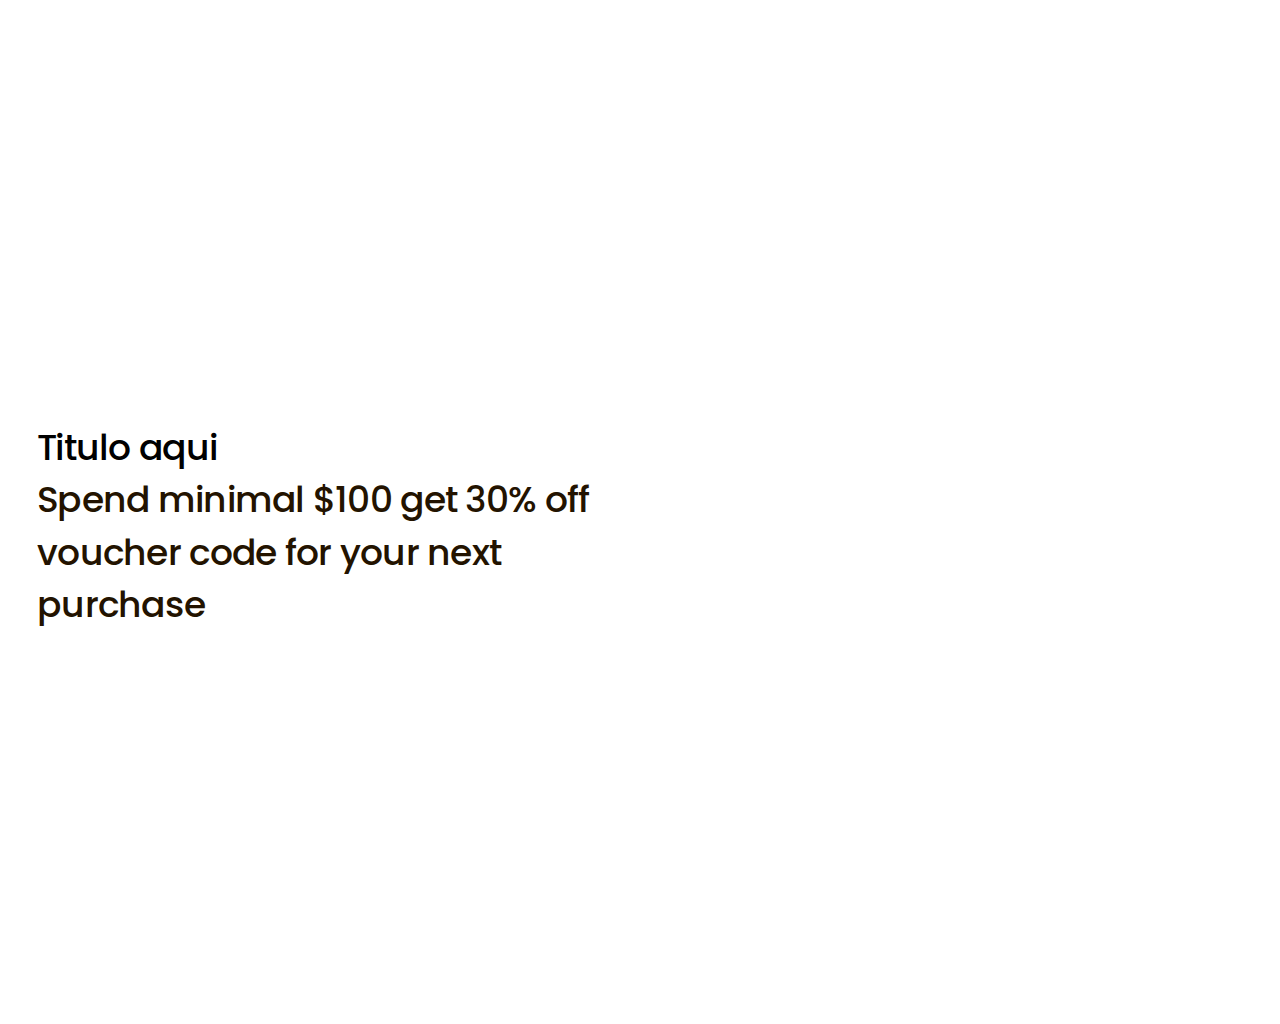
==== segunda-pagina/index.html @ 7e6d2ae7 "Updates" ====
<!DOCTYPE html><html><head><meta charSet="utf-8"/><meta http-equiv="x-ua-compatible" content="ie=edge"/><meta name="viewport" content="width=device-width, initial-scale=1, shrink-to-fit=no"/><meta name="generator" content="Gatsby 4.25.7"/><style data-href="/styles.31551290f4073355261b.css" data-identity="gatsby-global-css">@import url(https://fonts.googleapis.com/css2?family=Poppins:wght@500&display=swap);body{line-height:normal;margin:0}:root{--font-poppins:Poppins;--font-size-17xl:36px;--color-white:#fff;--color-black:#000;--color-gray:#231300;--gap-32xl:51px}.index-module--frameChild--d5530,.index-module--tituloAqui--db2a8{align-self:stretch;position:relative}.index-module--frameChild--d5530{flex-shrink:0;height:290px;max-width:100%;-o-object-fit:cover;object-fit:cover;overflow:hidden}.index-module--tituloAqui--db2a8{font-weight:500;letter-spacing:-.02em;line-height:52.32px}.index-module--voucherCodeFor--69880{margin:0}.index-module--spendMinimal100Container--a7f9e{align-self:stretch;color:var(--color-gray);font-weight:500;letter-spacing:-.02em;line-height:52.32px;position:relative}.index-module--rectangleParent--872ee,.index-module--tituloAquiParent--fa0db{display:flex;flex-direction:column;justify-content:flex-start}.index-module--tituloAquiParent--fa0db{align-items:flex-start;align-self:stretch}.index-module--rectangleParent--872ee{align-items:center;background-color:var(--color-white);flex-shrink:0;gap:var(--gap-32xl);height:501px;max-width:665px;min-width:420px;overflow:hidden;width:425px}.index-module--submenu--4c0f6{align-items:flex-start;box-sizing:border-box;display:none;flex-direction:row;flex-wrap:wrap;justify-content:space-between;left:-203px;overflow:hidden;padding:67px 60px;position:absolute;top:3px;width:1048px}.index-module--submenu--4c0f6:hover{display:flex}.index-module--submenu--4c0f6:hover .index-module--rectangleParent--872ee{gap:var(--gap-32xl)}.index-module--produtoChild--34ad7{background-color:#d9d9d9;height:76px;left:-146px;position:absolute;top:-23px;width:869px}.index-module--produto1--78925{font-weight:500;left:0;letter-spacing:-.02em;line-height:52.32px;position:absolute;top:0}.index-module--produto--0cafe{cursor:pointer;height:53px;position:relative;width:139px}.index-module--produto--0cafe:hover .index-module--submenu--4c0f6,.index-module--teste--e6e04{align-items:flex-start;display:flex;justify-content:flex-start}.index-module--teste--e6e04{background-color:var(--color-white);box-sizing:border-box;color:var(--color-black);flex-direction:column;font-family:var(--font-poppins);font-size:36.04px;height:1024px;overflow:hidden;padding:118px 457px;position:relative;text-align:left;width:100%}.segunda-pagina-module--frameChild--b6819,.segunda-pagina-module--tituloAqui--bf51e{align-self:stretch;position:relative}.segunda-pagina-module--frameChild--b6819{flex-shrink:0;height:290px;max-width:100%;-o-object-fit:cover;object-fit:cover;overflow:hidden}.segunda-pagina-module--tituloAqui--bf51e{font-weight:500;letter-spacing:-.02em;line-height:52.32px}.segunda-pagina-module--voucherCodeFor--f2464{margin:0}.segunda-pagina-module--spendMinimal100Container--8adee{align-self:stretch;color:var(--color-gray);font-weight:500;letter-spacing:-.02em;line-height:52.32px;position:relative}.segunda-pagina-module--rectangleParent--9122f,.segunda-pagina-module--rectangleParent1--a6fc9,.segunda-pagina-module--tituloAquiParent--d5197{display:flex;flex-direction:column;justify-content:flex-start}.segunda-pagina-module--tituloAquiParent--d5197{align-items:flex-start;align-self:stretch}.segunda-pagina-module--rectangleParent--9122f,.segunda-pagina-module--rectangleParent1--a6fc9{align-items:center;background-color:var(--color-white);flex-shrink:0;gap:var(--gap-32xl);max-width:665px;min-width:420px;overflow:hidden;width:571.5px}.segunda-pagina-module--rectangleParent1--a6fc9{width:665px}.segunda-pagina-module--frameParent--40db3,.segunda-pagina-module--segundaPagina--6c572{align-items:flex-start;display:flex;justify-content:flex-start}.segunda-pagina-module--frameParent--40db3{flex-direction:row;flex-wrap:wrap;gap:82px;height:854px;max-width:1871px}.segunda-pagina-module--segundaPagina--6c572{background-color:var(--color-white);box-sizing:border-box;color:var(--color-black);flex-direction:column;font-family:var(--font-poppins);font-size:36.04px;height:1024px;overflow:hidden;padding:81px 37px;position:relative;text-align:left;width:100%}</style></head><body><div id="___gatsby"><div style="outline:none" tabindex="-1" id="gatsby-focus-wrapper"><div class="segunda-pagina-module--segundaPagina--6c572"><div class="segunda-pagina-module--frameParent--40db3"><div class="segunda-pagina-module--rectangleParent--9122f"><img class="segunda-pagina-module--frameChild--b6819" alt="" src="rectangle-11@2x.png"/><div class="segunda-pagina-module--tituloAquiParent--d5197"><div class="segunda-pagina-module--tituloAqui--bf51e">Titulo aqui</div><div class="segunda-pagina-module--spendMinimal100Container--8adee"><p class="segunda-pagina-module--voucherCodeFor--f2464">Spend minimal $100 get 30% off</p><p class="segunda-pagina-module--voucherCodeFor--f2464">voucher code for your next purchase</p></div></div></div><div class="segunda-pagina-module--rectangleParent--9122f"><img class="segunda-pagina-module--frameChild--b6819" alt="" src="rectangle-12@2x.png"/><div class="segunda-pagina-module--tituloAquiParent--d5197"><div class="segunda-pagina-module--tituloAqui--bf51e">Titulo aqui</div><div class="segunda-pagina-module--spendMinimal100Container--8adee"><p class="segunda-pagina-module--voucherCodeFor--f2464">Spend minimal $100 get 30% off</p><p class="segunda-pagina-module--voucherCodeFor--f2464">voucher code for your next purchase</p></div></div></div><div class="segunda-pagina-module--rectangleParent--9122f"><img class="segunda-pagina-module--frameChild--b6819" alt="" src="rectangle-11@2x.png"/><div class="segunda-pagina-module--tituloAquiParent--d5197"><div class="segunda-pagina-module--tituloAqui--bf51e">Titulo aqui</div><div class="segunda-pagina-module--spendMinimal100Container--8adee"><p class="segunda-pagina-module--voucherCodeFor--f2464">Spend minimal $100 get 30% off</p><p class="segunda-pagina-module--voucherCodeFor--f2464">voucher code for your next purchase</p></div></div></div><div class="segunda-pagina-module--rectangleParent--9122f"><img class="segunda-pagina-module--frameChild--b6819" alt="" src="rectangle-12@2x.png"/><div class="segunda-pagina-module--tituloAquiParent--d5197"><div class="segunda-pagina-module--tituloAqui--bf51e">Titulo aqui</div><div class="segunda-pagina-module--spendMinimal100Container--8adee"><p class="segunda-pagina-module--voucherCodeFor--f2464">Spend minimal $100 get 30% off</p><p class="segunda-pagina-module--voucherCodeFor--f2464">voucher code for your next purchase</p></div></div></div><div class="segunda-pagina-module--rectangleParent1--a6fc9"><img class="segunda-pagina-module--frameChild--b6819" alt="" src="rectangle-13@2x.png"/><div class="segunda-pagina-module--tituloAquiParent--d5197"><div class="segunda-pagina-module--tituloAqui--bf51e">Titulo aqui</div><div class="segunda-pagina-module--spendMinimal100Container--8adee"><p class="segunda-pagina-module--voucherCodeFor--f2464">Spend minimal $100 get 30% off</p><p class="segunda-pagina-module--voucherCodeFor--f2464">voucher code for your next purchase</p></div></div></div></div></div></div><div id="gatsby-announcer" style="position:absolute;top:0;width:1px;height:1px;padding:0;overflow:hidden;clip:rect(0, 0, 0, 0);white-space:nowrap;border:0" aria-live="assertive" aria-atomic="true"></div></div><script id="gatsby-script-loader">/*<![CDATA[*/window.pagePath="/segunda-pagina/";window.___webpackCompilationHash="f04dfbd2a6869355e588";/*]]>*/</script><script id="gatsby-chunk-mapping">/*<![CDATA[*/window.___chunkMapping={"polyfill":["/polyfill-566a0be2314eb0e5df97.js"],"app":["/app-091a2fbd2e762315dc1d.js"],"component---src-pages-index-tsx":["/component---src-pages-index-tsx-ba255c8a4de37bc64025.js"],"component---src-pages-segunda-pagina-tsx":["/component---src-pages-segunda-pagina-tsx-2190432f7f8b58fdb4e1.js"]};/*]]>*/</script><script src="polyfill-566a0be2314eb0e5df97.js" nomodule=""></script><script src="app-091a2fbd2e762315dc1d.js" async=""></script><script src="framework-aae6532ec6553a38ffba.js" async=""></script><script src="webpack-runtime-828972ef9bccce1cc69f.js" async=""></script></body></html>
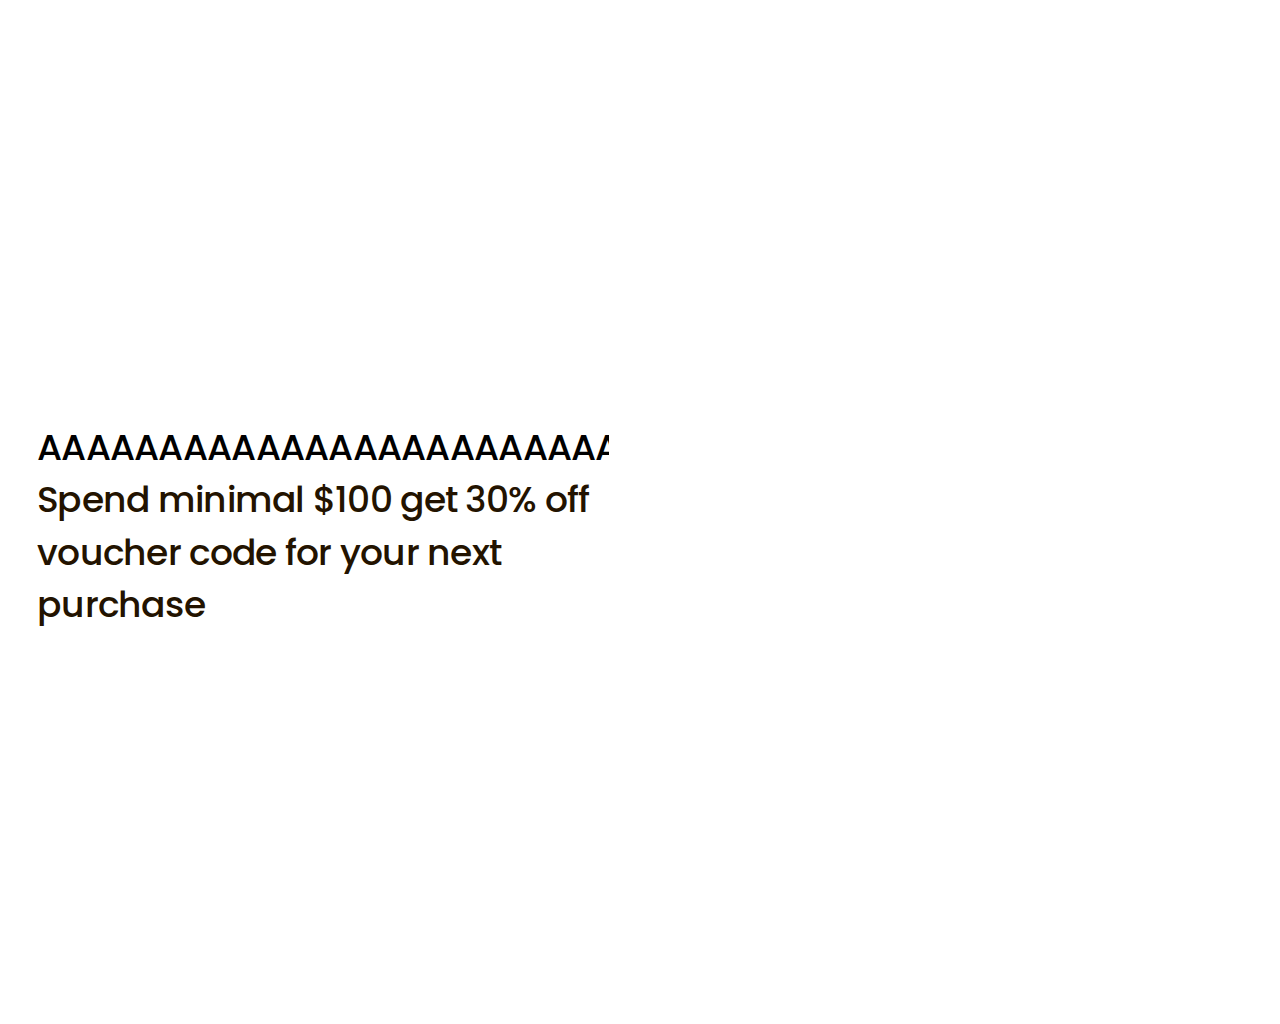
==== commit 38ad6569: "Update index.html" ====
--- a/segunda-pagina/index.html
+++ b/segunda-pagina/index.html
@@ -1 +1 @@
-<!DOCTYPE html><html><head><meta charSet="utf-8"/><meta http-equiv="x-ua-compatible" content="ie=edge"/><meta name="viewport" content="width=device-width, initial-scale=1, shrink-to-fit=no"/><meta name="generator" content="Gatsby 4.25.7"/><style data-href="/styles.31551290f4073355261b.css" data-identity="gatsby-global-css">@import url(https://fonts.googleapis.com/css2?family=Poppins:wght@500&display=swap);body{line-height:normal;margin:0}:root{--font-poppins:Poppins;--font-size-17xl:36px;--color-white:#fff;--color-black:#000;--color-gray:#231300;--gap-32xl:51px}.index-module--frameChild--d5530,.index-module--tituloAqui--db2a8{align-self:stretch;position:relative}.index-module--frameChild--d5530{flex-shrink:0;height:290px;max-width:100%;-o-object-fit:cover;object-fit:cover;overflow:hidden}.index-module--tituloAqui--db2a8{font-weight:500;letter-spacing:-.02em;line-height:52.32px}.index-module--voucherCodeFor--69880{margin:0}.index-module--spendMinimal100Container--a7f9e{align-self:stretch;color:var(--color-gray);font-weight:500;letter-spacing:-.02em;line-height:52.32px;position:relative}.index-module--rectangleParent--872ee,.index-module--tituloAquiParent--fa0db{display:flex;flex-direction:column;justify-content:flex-start}.index-module--tituloAquiParent--fa0db{align-items:flex-start;align-self:stretch}.index-module--rectangleParent--872ee{align-items:center;background-color:var(--color-white);flex-shrink:0;gap:var(--gap-32xl);height:501px;max-width:665px;min-width:420px;overflow:hidden;width:425px}.index-module--submenu--4c0f6{align-items:flex-start;box-sizing:border-box;display:none;flex-direction:row;flex-wrap:wrap;justify-content:space-between;left:-203px;overflow:hidden;padding:67px 60px;position:absolute;top:3px;width:1048px}.index-module--submenu--4c0f6:hover{display:flex}.index-module--submenu--4c0f6:hover .index-module--rectangleParent--872ee{gap:var(--gap-32xl)}.index-module--produtoChild--34ad7{background-color:#d9d9d9;height:76px;left:-146px;position:absolute;top:-23px;width:869px}.index-module--produto1--78925{font-weight:500;left:0;letter-spacing:-.02em;line-height:52.32px;position:absolute;top:0}.index-module--produto--0cafe{cursor:pointer;height:53px;position:relative;width:139px}.index-module--produto--0cafe:hover .index-module--submenu--4c0f6,.index-module--teste--e6e04{align-items:flex-start;display:flex;justify-content:flex-start}.index-module--teste--e6e04{background-color:var(--color-white);box-sizing:border-box;color:var(--color-black);flex-direction:column;font-family:var(--font-poppins);font-size:36.04px;height:1024px;overflow:hidden;padding:118px 457px;position:relative;text-align:left;width:100%}.segunda-pagina-module--frameChild--b6819,.segunda-pagina-module--tituloAqui--bf51e{align-self:stretch;position:relative}.segunda-pagina-module--frameChild--b6819{flex-shrink:0;height:290px;max-width:100%;-o-object-fit:cover;object-fit:cover;overflow:hidden}.segunda-pagina-module--tituloAqui--bf51e{font-weight:500;letter-spacing:-.02em;line-height:52.32px}.segunda-pagina-module--voucherCodeFor--f2464{margin:0}.segunda-pagina-module--spendMinimal100Container--8adee{align-self:stretch;color:var(--color-gray);font-weight:500;letter-spacing:-.02em;line-height:52.32px;position:relative}.segunda-pagina-module--rectangleParent--9122f,.segunda-pagina-module--rectangleParent1--a6fc9,.segunda-pagina-module--tituloAquiParent--d5197{display:flex;flex-direction:column;justify-content:flex-start}.segunda-pagina-module--tituloAquiParent--d5197{align-items:flex-start;align-self:stretch}.segunda-pagina-module--rectangleParent--9122f,.segunda-pagina-module--rectangleParent1--a6fc9{align-items:center;background-color:var(--color-white);flex-shrink:0;gap:var(--gap-32xl);max-width:665px;min-width:420px;overflow:hidden;width:571.5px}.segunda-pagina-module--rectangleParent1--a6fc9{width:665px}.segunda-pagina-module--frameParent--40db3,.segunda-pagina-module--segundaPagina--6c572{align-items:flex-start;display:flex;justify-content:flex-start}.segunda-pagina-module--frameParent--40db3{flex-direction:row;flex-wrap:wrap;gap:82px;height:854px;max-width:1871px}.segunda-pagina-module--segundaPagina--6c572{background-color:var(--color-white);box-sizing:border-box;color:var(--color-black);flex-direction:column;font-family:var(--font-poppins);font-size:36.04px;height:1024px;overflow:hidden;padding:81px 37px;position:relative;text-align:left;width:100%}</style></head><body><div id="___gatsby"><div style="outline:none" tabindex="-1" id="gatsby-focus-wrapper"><div class="segunda-pagina-module--segundaPagina--6c572"><div class="segunda-pagina-module--frameParent--40db3"><div class="segunda-pagina-module--rectangleParent--9122f"><img class="segunda-pagina-module--frameChild--b6819" alt="" src="rectangle-11@2x.png"/><div class="segunda-pagina-module--tituloAquiParent--d5197"><div class="segunda-pagina-module--tituloAqui--bf51e">Titulo aqui</div><div class="segunda-pagina-module--spendMinimal100Container--8adee"><p class="segunda-pagina-module--voucherCodeFor--f2464">Spend minimal $100 get 30% off</p><p class="segunda-pagina-module--voucherCodeFor--f2464">voucher code for your next purchase</p></div></div></div><div class="segunda-pagina-module--rectangleParent--9122f"><img class="segunda-pagina-module--frameChild--b6819" alt="" src="rectangle-12@2x.png"/><div class="segunda-pagina-module--tituloAquiParent--d5197"><div class="segunda-pagina-module--tituloAqui--bf51e">Titulo aqui</div><div class="segunda-pagina-module--spendMinimal100Container--8adee"><p class="segunda-pagina-module--voucherCodeFor--f2464">Spend minimal $100 get 30% off</p><p class="segunda-pagina-module--voucherCodeFor--f2464">voucher code for your next purchase</p></div></div></div><div class="segunda-pagina-module--rectangleParent--9122f"><img class="segunda-pagina-module--frameChild--b6819" alt="" src="rectangle-11@2x.png"/><div class="segunda-pagina-module--tituloAquiParent--d5197"><div class="segunda-pagina-module--tituloAqui--bf51e">Titulo aqui</div><div class="segunda-pagina-module--spendMinimal100Container--8adee"><p class="segunda-pagina-module--voucherCodeFor--f2464">Spend minimal $100 get 30% off</p><p class="segunda-pagina-module--voucherCodeFor--f2464">voucher code for your next purchase</p></div></div></div><div class="segunda-pagina-module--rectangleParent--9122f"><img class="segunda-pagina-module--frameChild--b6819" alt="" src="rectangle-12@2x.png"/><div class="segunda-pagina-module--tituloAquiParent--d5197"><div class="segunda-pagina-module--tituloAqui--bf51e">Titulo aqui</div><div class="segunda-pagina-module--spendMinimal100Container--8adee"><p class="segunda-pagina-module--voucherCodeFor--f2464">Spend minimal $100 get 30% off</p><p class="segunda-pagina-module--voucherCodeFor--f2464">voucher code for your next purchase</p></div></div></div><div class="segunda-pagina-module--rectangleParent1--a6fc9"><img class="segunda-pagina-module--frameChild--b6819" alt="" src="rectangle-13@2x.png"/><div class="segunda-pagina-module--tituloAquiParent--d5197"><div class="segunda-pagina-module--tituloAqui--bf51e">Titulo aqui</div><div class="segunda-pagina-module--spendMinimal100Container--8adee"><p class="segunda-pagina-module--voucherCodeFor--f2464">Spend minimal $100 get 30% off</p><p class="segunda-pagina-module--voucherCodeFor--f2464">voucher code for your next purchase</p></div></div></div></div></div></div><div id="gatsby-announcer" style="position:absolute;top:0;width:1px;height:1px;padding:0;overflow:hidden;clip:rect(0, 0, 0, 0);white-space:nowrap;border:0" aria-live="assertive" aria-atomic="true"></div></div><script id="gatsby-script-loader">/*<![CDATA[*/window.pagePath="/segunda-pagina/";window.___webpackCompilationHash="f04dfbd2a6869355e588";/*]]>*/</script><script id="gatsby-chunk-mapping">/*<![CDATA[*/window.___chunkMapping={"polyfill":["/polyfill-566a0be2314eb0e5df97.js"],"app":["/app-091a2fbd2e762315dc1d.js"],"component---src-pages-index-tsx":["/component---src-pages-index-tsx-ba255c8a4de37bc64025.js"],"component---src-pages-segunda-pagina-tsx":["/component---src-pages-segunda-pagina-tsx-2190432f7f8b58fdb4e1.js"]};/*]]>*/</script><script src="polyfill-566a0be2314eb0e5df97.js" nomodule=""></script><script src="app-091a2fbd2e762315dc1d.js" async=""></script><script src="framework-aae6532ec6553a38ffba.js" async=""></script><script src="webpack-runtime-828972ef9bccce1cc69f.js" async=""></script></body></html>+<!DOCTYPE html><html><head><meta charSet="utf-8"/><meta http-equiv="x-ua-compatible" content="ie=edge"/><meta name="viewport" content="width=device-width, initial-scale=1, shrink-to-fit=no"/><meta name="generator" content="Gatsby 4.25.7"/><style data-href="/styles.31551290f4073355261b.css" data-identity="gatsby-global-css">@import url(https://fonts.googleapis.com/css2?family=Poppins:wght@500&display=swap);body{line-height:normal;margin:0}:root{--font-poppins:Poppins;--font-size-17xl:36px;--color-white:#fff;--color-black:#000;--color-gray:#231300;--gap-32xl:51px}.index-module--frameChild--d5530,.index-module--tituloAqui--db2a8{align-self:stretch;position:relative}.index-module--frameChild--d5530{flex-shrink:0;height:290px;max-width:100%;-o-object-fit:cover;object-fit:cover;overflow:hidden}.index-module--tituloAqui--db2a8{font-weight:500;letter-spacing:-.02em;line-height:52.32px}.index-module--voucherCodeFor--69880{margin:0}.index-module--spendMinimal100Container--a7f9e{align-self:stretch;color:var(--color-gray);font-weight:500;letter-spacing:-.02em;line-height:52.32px;position:relative}.index-module--rectangleParent--872ee,.index-module--tituloAquiParent--fa0db{display:flex;flex-direction:column;justify-content:flex-start}.index-module--tituloAquiParent--fa0db{align-items:flex-start;align-self:stretch}.index-module--rectangleParent--872ee{align-items:center;background-color:var(--color-white);flex-shrink:0;gap:var(--gap-32xl);height:501px;max-width:665px;min-width:420px;overflow:hidden;width:425px}.index-module--submenu--4c0f6{align-items:flex-start;box-sizing:border-box;display:none;flex-direction:row;flex-wrap:wrap;justify-content:space-between;left:-203px;overflow:hidden;padding:67px 60px;position:absolute;top:3px;width:1048px}.index-module--submenu--4c0f6:hover{display:flex}.index-module--submenu--4c0f6:hover .index-module--rectangleParent--872ee{gap:var(--gap-32xl)}.index-module--produtoChild--34ad7{background-color:#d9d9d9;height:76px;left:-146px;position:absolute;top:-23px;width:869px}.index-module--produto1--78925{font-weight:500;left:0;letter-spacing:-.02em;line-height:52.32px;position:absolute;top:0}.index-module--produto--0cafe{cursor:pointer;height:53px;position:relative;width:139px}.index-module--produto--0cafe:hover .index-module--submenu--4c0f6,.index-module--teste--e6e04{align-items:flex-start;display:flex;justify-content:flex-start}.index-module--teste--e6e04{background-color:var(--color-white);box-sizing:border-box;color:var(--color-black);flex-direction:column;font-family:var(--font-poppins);font-size:36.04px;height:1024px;overflow:hidden;padding:118px 457px;position:relative;text-align:left;width:100%}.segunda-pagina-module--frameChild--b6819,.segunda-pagina-module--tituloAqui--bf51e{align-self:stretch;position:relative}.segunda-pagina-module--frameChild--b6819{flex-shrink:0;height:290px;max-width:100%;-o-object-fit:cover;object-fit:cover;overflow:hidden}.segunda-pagina-module--tituloAqui--bf51e{font-weight:500;letter-spacing:-.02em;line-height:52.32px}.segunda-pagina-module--voucherCodeFor--f2464{margin:0}.segunda-pagina-module--spendMinimal100Container--8adee{align-self:stretch;color:var(--color-gray);font-weight:500;letter-spacing:-.02em;line-height:52.32px;position:relative}.segunda-pagina-module--rectangleParent--9122f,.segunda-pagina-module--rectangleParent1--a6fc9,.segunda-pagina-module--tituloAquiParent--d5197{display:flex;flex-direction:column;justify-content:flex-start}.segunda-pagina-module--tituloAquiParent--d5197{align-items:flex-start;align-self:stretch}.segunda-pagina-module--rectangleParent--9122f,.segunda-pagina-module--rectangleParent1--a6fc9{align-items:center;background-color:var(--color-white);flex-shrink:0;gap:var(--gap-32xl);max-width:665px;min-width:420px;overflow:hidden;width:571.5px}.segunda-pagina-module--rectangleParent1--a6fc9{width:665px}.segunda-pagina-module--frameParent--40db3,.segunda-pagina-module--segundaPagina--6c572{align-items:flex-start;display:flex;justify-content:flex-start}.segunda-pagina-module--frameParent--40db3{flex-direction:row;flex-wrap:wrap;gap:82px;height:854px;max-width:1871px}.segunda-pagina-module--segundaPagina--6c572{background-color:var(--color-white);box-sizing:border-box;color:var(--color-black);flex-direction:column;font-family:var(--font-poppins);font-size:36.04px;height:1024px;overflow:hidden;padding:81px 37px;position:relative;text-align:left;width:100%}</style></head><body><div id="___gatsby"><div style="outline:none" tabindex="-1" id="gatsby-focus-wrapper"><div class="segunda-pagina-module--segundaPagina--6c572"><div class="segunda-pagina-module--frameParent--40db3"><div class="segunda-pagina-module--rectangleParent--9122f"><img class="segunda-pagina-module--frameChild--b6819" alt="" src="rectangle-11@2x.png"/><div class="segunda-pagina-module--tituloAquiParent--d5197"><div class="segunda-pagina-module--tituloAqui--bf51e">AAAAAAAAAAAAAAAAAAAAAAAA</div><div class="segunda-pagina-module--spendMinimal100Container--8adee"><p class="segunda-pagina-module--voucherCodeFor--f2464">Spend minimal $100 get 30% off</p><p class="segunda-pagina-module--voucherCodeFor--f2464">voucher code for your next purchase</p></div></div></div><div class="segunda-pagina-module--rectangleParent--9122f"><img class="segunda-pagina-module--frameChild--b6819" alt="" src="rectangle-12@2x.png"/><div class="segunda-pagina-module--tituloAquiParent--d5197"><div class="segunda-pagina-module--tituloAqui--bf51e">BBBBBBBBBBBBBBBBBBBBB</div><div class="segunda-pagina-module--spendMinimal100Container--8adee"><p class="segunda-pagina-module--voucherCodeFor--f2464">Spend minimal $100 get 30% off</p><p class="segunda-pagina-module--voucherCodeFor--f2464">voucher code for your next purchase</p></div></div></div><div class="segunda-pagina-module--rectangleParent--9122f"><img class="segunda-pagina-module--frameChild--b6819" alt="" src="rectangle-11@2x.png"/><div class="segunda-pagina-module--tituloAquiParent--d5197"><div class="segunda-pagina-module--tituloAqui--bf51e">AAAAAAAAAAAAAAAAAAAAAAAAAAAAAAAAAAAAAAAAS</div><div class="segunda-pagina-module--spendMinimal100Container--8adee"><p class="segunda-pagina-module--voucherCodeFor--f2464">Spend minimal $100 get 30% off</p><p class="segunda-pagina-module--voucherCodeFor--f2464">voucher code for your next purchase</p></div></div></div><div class="segunda-pagina-module--rectangleParent--9122f"><img class="segunda-pagina-module--frameChild--b6819" alt="" src="rectangle-12@2x.png"/><div class="segunda-pagina-module--tituloAquiParent--d5197"><div class="segunda-pagina-module--tituloAqui--bf51e">AAAAAAA</div><div class="segunda-pagina-module--spendMinimal100Container--8adee"><p class="segunda-pagina-module--voucherCodeFor--f2464">Spend minimal $100 get 30% off</p><p class="segunda-pagina-module--voucherCodeFor--f2464">voucher code for your next purchase</p></div></div></div><div class="segunda-pagina-module--rectangleParent1--a6fc9"><img class="segunda-pagina-module--frameChild--b6819" alt="" src="rectangle-13@2x.png"/><div class="segunda-pagina-module--tituloAquiParent--d5197"><div class="segunda-pagina-module--tituloAqui--bf51e">Mudei no meu computador, muita onda</div><div class="segunda-pagina-module--spendMinimal100Container--8adee"><p class="segunda-pagina-module--voucherCodeFor--f2464">Spend minimal $100 get 30% off</p><p class="segunda-pagina-module--voucherCodeFor--f2464">voucher code for your next purchase</p></div></div></div></div></div></div><div id="gatsby-announcer" style="position:absolute;top:0;width:1px;height:1px;padding:0;overflow:hidden;clip:rect(0, 0, 0, 0);white-space:nowrap;border:0" aria-live="assertive" aria-atomic="true"></div></div><script id="gatsby-script-loader">/*<![CDATA[*/window.pagePath="/segunda-pagina/";window.___webpackCompilationHash="f04dfbd2a6869355e588";/*]]>*/</script><script id="gatsby-chunk-mapping">/*<![CDATA[*/window.___chunkMapping={"polyfill":["/polyfill-566a0be2314eb0e5df97.js"],"app":["/app-091a2fbd2e762315dc1d.js"],"component---src-pages-index-tsx":["/component---src-pages-index-tsx-ba255c8a4de37bc64025.js"],"component---src-pages-segunda-pagina-tsx":["/component---src-pages-segunda-pagina-tsx-2190432f7f8b58fdb4e1.js"]};/*]]>*/</script><script src="polyfill-566a0be2314eb0e5df97.js" nomodule=""></script><script src="app-091a2fbd2e762315dc1d.js" async=""></script><script src="framework-aae6532ec6553a38ffba.js" async=""></script><script src="webpack-runtime-828972ef9bccce1cc69f.js" async=""></script></body></html>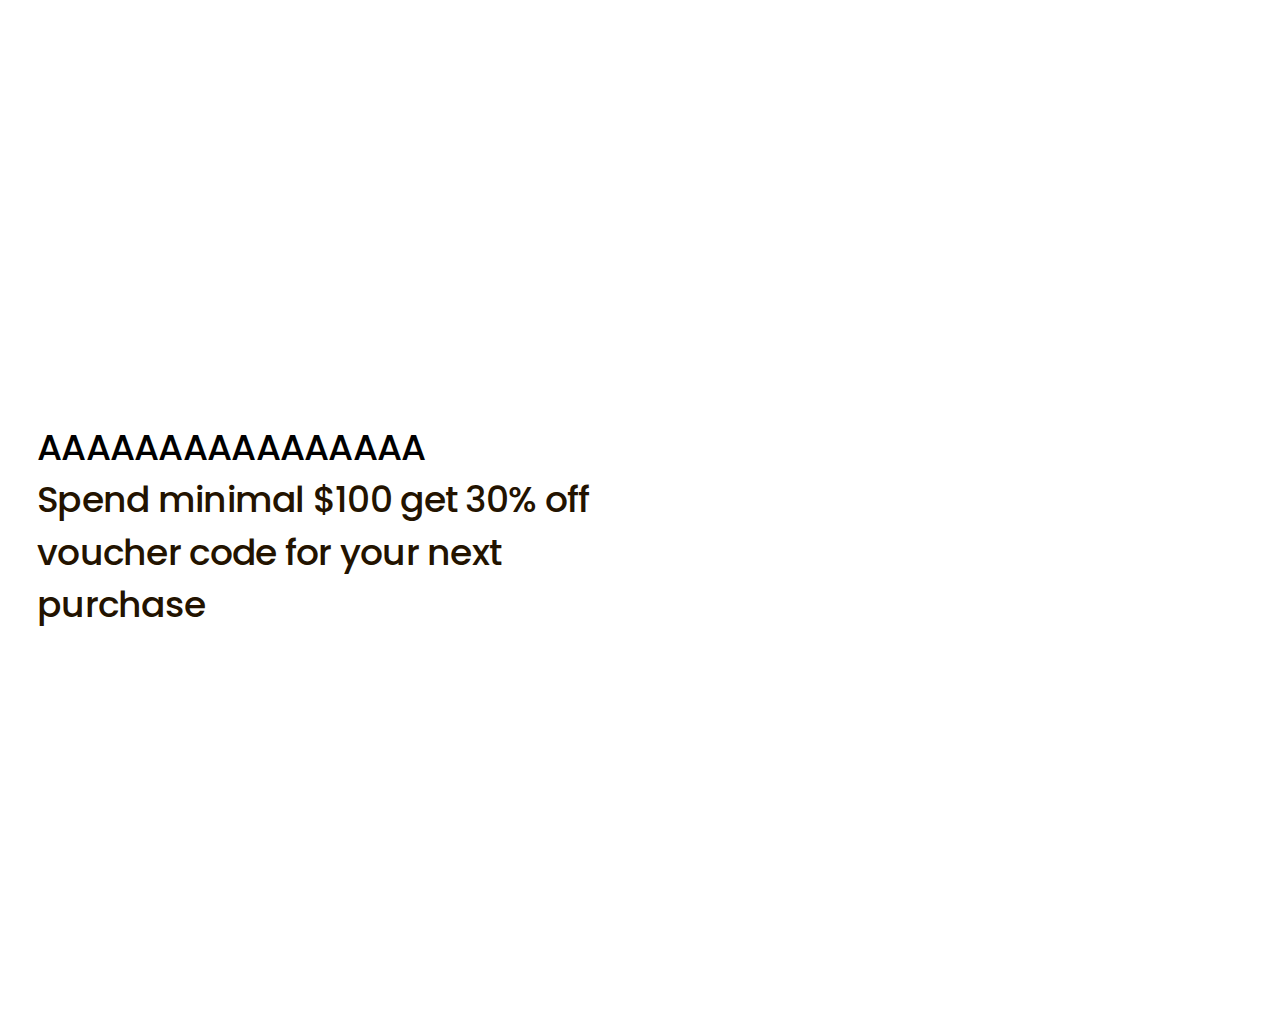
==== commit 8a8cb783: "Update index.html" ====
--- a/segunda-pagina/index.html
+++ b/segunda-pagina/index.html
@@ -1 +1 @@
-<!DOCTYPE html><html><head><meta charSet="utf-8"/><meta http-equiv="x-ua-compatible" content="ie=edge"/><meta name="viewport" content="width=device-width, initial-scale=1, shrink-to-fit=no"/><meta name="generator" content="Gatsby 4.25.7"/><style data-href="/styles.31551290f4073355261b.css" data-identity="gatsby-global-css">@import url(https://fonts.googleapis.com/css2?family=Poppins:wght@500&display=swap);body{line-height:normal;margin:0}:root{--font-poppins:Poppins;--font-size-17xl:36px;--color-white:#fff;--color-black:#000;--color-gray:#231300;--gap-32xl:51px}.index-module--frameChild--d5530,.index-module--tituloAqui--db2a8{align-self:stretch;position:relative}.index-module--frameChild--d5530{flex-shrink:0;height:290px;max-width:100%;-o-object-fit:cover;object-fit:cover;overflow:hidden}.index-module--tituloAqui--db2a8{font-weight:500;letter-spacing:-.02em;line-height:52.32px}.index-module--voucherCodeFor--69880{margin:0}.index-module--spendMinimal100Container--a7f9e{align-self:stretch;color:var(--color-gray);font-weight:500;letter-spacing:-.02em;line-height:52.32px;position:relative}.index-module--rectangleParent--872ee,.index-module--tituloAquiParent--fa0db{display:flex;flex-direction:column;justify-content:flex-start}.index-module--tituloAquiParent--fa0db{align-items:flex-start;align-self:stretch}.index-module--rectangleParent--872ee{align-items:center;background-color:var(--color-white);flex-shrink:0;gap:var(--gap-32xl);height:501px;max-width:665px;min-width:420px;overflow:hidden;width:425px}.index-module--submenu--4c0f6{align-items:flex-start;box-sizing:border-box;display:none;flex-direction:row;flex-wrap:wrap;justify-content:space-between;left:-203px;overflow:hidden;padding:67px 60px;position:absolute;top:3px;width:1048px}.index-module--submenu--4c0f6:hover{display:flex}.index-module--submenu--4c0f6:hover .index-module--rectangleParent--872ee{gap:var(--gap-32xl)}.index-module--produtoChild--34ad7{background-color:#d9d9d9;height:76px;left:-146px;position:absolute;top:-23px;width:869px}.index-module--produto1--78925{font-weight:500;left:0;letter-spacing:-.02em;line-height:52.32px;position:absolute;top:0}.index-module--produto--0cafe{cursor:pointer;height:53px;position:relative;width:139px}.index-module--produto--0cafe:hover .index-module--submenu--4c0f6,.index-module--teste--e6e04{align-items:flex-start;display:flex;justify-content:flex-start}.index-module--teste--e6e04{background-color:var(--color-white);box-sizing:border-box;color:var(--color-black);flex-direction:column;font-family:var(--font-poppins);font-size:36.04px;height:1024px;overflow:hidden;padding:118px 457px;position:relative;text-align:left;width:100%}.segunda-pagina-module--frameChild--b6819,.segunda-pagina-module--tituloAqui--bf51e{align-self:stretch;position:relative}.segunda-pagina-module--frameChild--b6819{flex-shrink:0;height:290px;max-width:100%;-o-object-fit:cover;object-fit:cover;overflow:hidden}.segunda-pagina-module--tituloAqui--bf51e{font-weight:500;letter-spacing:-.02em;line-height:52.32px}.segunda-pagina-module--voucherCodeFor--f2464{margin:0}.segunda-pagina-module--spendMinimal100Container--8adee{align-self:stretch;color:var(--color-gray);font-weight:500;letter-spacing:-.02em;line-height:52.32px;position:relative}.segunda-pagina-module--rectangleParent--9122f,.segunda-pagina-module--rectangleParent1--a6fc9,.segunda-pagina-module--tituloAquiParent--d5197{display:flex;flex-direction:column;justify-content:flex-start}.segunda-pagina-module--tituloAquiParent--d5197{align-items:flex-start;align-self:stretch}.segunda-pagina-module--rectangleParent--9122f,.segunda-pagina-module--rectangleParent1--a6fc9{align-items:center;background-color:var(--color-white);flex-shrink:0;gap:var(--gap-32xl);max-width:665px;min-width:420px;overflow:hidden;width:571.5px}.segunda-pagina-module--rectangleParent1--a6fc9{width:665px}.segunda-pagina-module--frameParent--40db3,.segunda-pagina-module--segundaPagina--6c572{align-items:flex-start;display:flex;justify-content:flex-start}.segunda-pagina-module--frameParent--40db3{flex-direction:row;flex-wrap:wrap;gap:82px;height:854px;max-width:1871px}.segunda-pagina-module--segundaPagina--6c572{background-color:var(--color-white);box-sizing:border-box;color:var(--color-black);flex-direction:column;font-family:var(--font-poppins);font-size:36.04px;height:1024px;overflow:hidden;padding:81px 37px;position:relative;text-align:left;width:100%}</style></head><body><div id="___gatsby"><div style="outline:none" tabindex="-1" id="gatsby-focus-wrapper"><div class="segunda-pagina-module--segundaPagina--6c572"><div class="segunda-pagina-module--frameParent--40db3"><div class="segunda-pagina-module--rectangleParent--9122f"><img class="segunda-pagina-module--frameChild--b6819" alt="" src="rectangle-11@2x.png"/><div class="segunda-pagina-module--tituloAquiParent--d5197"><div class="segunda-pagina-module--tituloAqui--bf51e">AAAAAAAAAAAAAAAAAAAAAAAA</div><div class="segunda-pagina-module--spendMinimal100Container--8adee"><p class="segunda-pagina-module--voucherCodeFor--f2464">Spend minimal $100 get 30% off</p><p class="segunda-pagina-module--voucherCodeFor--f2464">voucher code for your next purchase</p></div></div></div><div class="segunda-pagina-module--rectangleParent--9122f"><img class="segunda-pagina-module--frameChild--b6819" alt="" src="rectangle-12@2x.png"/><div class="segunda-pagina-module--tituloAquiParent--d5197"><div class="segunda-pagina-module--tituloAqui--bf51e">BBBBBBBBBBBBBBBBBBBBB</div><div class="segunda-pagina-module--spendMinimal100Container--8adee"><p class="segunda-pagina-module--voucherCodeFor--f2464">Spend minimal $100 get 30% off</p><p class="segunda-pagina-module--voucherCodeFor--f2464">voucher code for your next purchase</p></div></div></div><div class="segunda-pagina-module--rectangleParent--9122f"><img class="segunda-pagina-module--frameChild--b6819" alt="" src="rectangle-11@2x.png"/><div class="segunda-pagina-module--tituloAquiParent--d5197"><div class="segunda-pagina-module--tituloAqui--bf51e">AAAAAAAAAAAAAAAAAAAAAAAAAAAAAAAAAAAAAAAAS</div><div class="segunda-pagina-module--spendMinimal100Container--8adee"><p class="segunda-pagina-module--voucherCodeFor--f2464">Spend minimal $100 get 30% off</p><p class="segunda-pagina-module--voucherCodeFor--f2464">voucher code for your next purchase</p></div></div></div><div class="segunda-pagina-module--rectangleParent--9122f"><img class="segunda-pagina-module--frameChild--b6819" alt="" src="rectangle-12@2x.png"/><div class="segunda-pagina-module--tituloAquiParent--d5197"><div class="segunda-pagina-module--tituloAqui--bf51e">AAAAAAA</div><div class="segunda-pagina-module--spendMinimal100Container--8adee"><p class="segunda-pagina-module--voucherCodeFor--f2464">Spend minimal $100 get 30% off</p><p class="segunda-pagina-module--voucherCodeFor--f2464">voucher code for your next purchase</p></div></div></div><div class="segunda-pagina-module--rectangleParent1--a6fc9"><img class="segunda-pagina-module--frameChild--b6819" alt="" src="rectangle-13@2x.png"/><div class="segunda-pagina-module--tituloAquiParent--d5197"><div class="segunda-pagina-module--tituloAqui--bf51e">Mudei no meu computador, muita onda</div><div class="segunda-pagina-module--spendMinimal100Container--8adee"><p class="segunda-pagina-module--voucherCodeFor--f2464">Spend minimal $100 get 30% off</p><p class="segunda-pagina-module--voucherCodeFor--f2464">voucher code for your next purchase</p></div></div></div></div></div></div><div id="gatsby-announcer" style="position:absolute;top:0;width:1px;height:1px;padding:0;overflow:hidden;clip:rect(0, 0, 0, 0);white-space:nowrap;border:0" aria-live="assertive" aria-atomic="true"></div></div><script id="gatsby-script-loader">/*<![CDATA[*/window.pagePath="/segunda-pagina/";window.___webpackCompilationHash="f04dfbd2a6869355e588";/*]]>*/</script><script id="gatsby-chunk-mapping">/*<![CDATA[*/window.___chunkMapping={"polyfill":["/polyfill-566a0be2314eb0e5df97.js"],"app":["/app-091a2fbd2e762315dc1d.js"],"component---src-pages-index-tsx":["/component---src-pages-index-tsx-ba255c8a4de37bc64025.js"],"component---src-pages-segunda-pagina-tsx":["/component---src-pages-segunda-pagina-tsx-2190432f7f8b58fdb4e1.js"]};/*]]>*/</script><script src="polyfill-566a0be2314eb0e5df97.js" nomodule=""></script><script src="app-091a2fbd2e762315dc1d.js" async=""></script><script src="framework-aae6532ec6553a38ffba.js" async=""></script><script src="webpack-runtime-828972ef9bccce1cc69f.js" async=""></script></body></html>+<!DOCTYPE html><html><head><meta charSet="utf-8"/><meta http-equiv="x-ua-compatible" content="ie=edge"/><meta name="viewport" content="width=device-width, initial-scale=1, shrink-to-fit=no"/><meta name="generator" content="Gatsby 4.25.7"/><style data-href="/styles.31551290f4073355261b.css" data-identity="gatsby-global-css">@import url(https://fonts.googleapis.com/css2?family=Poppins:wght@500&display=swap);body{line-height:normal;margin:0}:root{--font-poppins:Poppins;--font-size-17xl:36px;--color-white:#fff;--color-black:#000;--color-gray:#231300;--gap-32xl:51px}.index-module--frameChild--d5530,.index-module--tituloAqui--db2a8{align-self:stretch;position:relative}.index-module--frameChild--d5530{flex-shrink:0;height:290px;max-width:100%;-o-object-fit:cover;object-fit:cover;overflow:hidden}.index-module--tituloAqui--db2a8{font-weight:500;letter-spacing:-.02em;line-height:52.32px}.index-module--voucherCodeFor--69880{margin:0}.index-module--spendMinimal100Container--a7f9e{align-self:stretch;color:var(--color-gray);font-weight:500;letter-spacing:-.02em;line-height:52.32px;position:relative}.index-module--rectangleParent--872ee,.index-module--tituloAquiParent--fa0db{display:flex;flex-direction:column;justify-content:flex-start}.index-module--tituloAquiParent--fa0db{align-items:flex-start;align-self:stretch}.index-module--rectangleParent--872ee{align-items:center;background-color:var(--color-white);flex-shrink:0;gap:var(--gap-32xl);height:501px;max-width:665px;min-width:420px;overflow:hidden;width:425px}.index-module--submenu--4c0f6{align-items:flex-start;box-sizing:border-box;display:none;flex-direction:row;flex-wrap:wrap;justify-content:space-between;left:-203px;overflow:hidden;padding:67px 60px;position:absolute;top:3px;width:1048px}.index-module--submenu--4c0f6:hover{display:flex}.index-module--submenu--4c0f6:hover .index-module--rectangleParent--872ee{gap:var(--gap-32xl)}.index-module--produtoChild--34ad7{background-color:#d9d9d9;height:76px;left:-146px;position:absolute;top:-23px;width:869px}.index-module--produto1--78925{font-weight:500;left:0;letter-spacing:-.02em;line-height:52.32px;position:absolute;top:0}.index-module--produto--0cafe{cursor:pointer;height:53px;position:relative;width:139px}.index-module--produto--0cafe:hover .index-module--submenu--4c0f6,.index-module--teste--e6e04{align-items:flex-start;display:flex;justify-content:flex-start}.index-module--teste--e6e04{background-color:var(--color-white);box-sizing:border-box;color:var(--color-black);flex-direction:column;font-family:var(--font-poppins);font-size:36.04px;height:1024px;overflow:hidden;padding:118px 457px;position:relative;text-align:left;width:100%}.segunda-pagina-module--frameChild--b6819,.segunda-pagina-module--tituloAqui--bf51e{align-self:stretch;position:relative}.segunda-pagina-module--frameChild--b6819{flex-shrink:0;height:290px;max-width:100%;-o-object-fit:cover;object-fit:cover;overflow:hidden}.segunda-pagina-module--tituloAqui--bf51e{font-weight:500;letter-spacing:-.02em;line-height:52.32px}.segunda-pagina-module--voucherCodeFor--f2464{margin:0}.segunda-pagina-module--spendMinimal100Container--8adee{align-self:stretch;color:var(--color-gray);font-weight:500;letter-spacing:-.02em;line-height:52.32px;position:relative}.segunda-pagina-module--rectangleParent--9122f,.segunda-pagina-module--rectangleParent1--a6fc9,.segunda-pagina-module--tituloAquiParent--d5197{display:flex;flex-direction:column;justify-content:flex-start}.segunda-pagina-module--tituloAquiParent--d5197{align-items:flex-start;align-self:stretch}.segunda-pagina-module--rectangleParent--9122f,.segunda-pagina-module--rectangleParent1--a6fc9{align-items:center;background-color:var(--color-white);flex-shrink:0;gap:var(--gap-32xl);max-width:665px;min-width:420px;overflow:hidden;width:571.5px}.segunda-pagina-module--rectangleParent1--a6fc9{width:665px}.segunda-pagina-module--frameParent--40db3,.segunda-pagina-module--segundaPagina--6c572{align-items:flex-start;display:flex;justify-content:flex-start}.segunda-pagina-module--frameParent--40db3{flex-direction:row;flex-wrap:wrap;gap:82px;height:854px;max-width:1871px}.segunda-pagina-module--segundaPagina--6c572{background-color:var(--color-white);box-sizing:border-box;color:var(--color-black);flex-direction:column;font-family:var(--font-poppins);font-size:36.04px;height:1024px;overflow:hidden;padding:81px 37px;position:relative;text-align:left;width:100%}</style></head><body><div id="___gatsby"><div style="outline:none" tabindex="-1" id="gatsby-focus-wrapper"><div class="segunda-pagina-module--segundaPagina--6c572"><div class="segunda-pagina-module--frameParent--40db3"><div class="segunda-pagina-module--rectangleParent--9122f"><img class="segunda-pagina-module--frameChild--b6819" alt="" src="rectangle-11@2x.png"/><div class="segunda-pagina-module--tituloAquiParent--d5197"><div class="segunda-pagina-module--tituloAqui--bf51e">AAAAAAAAAAAAAAAA</div><div class="segunda-pagina-module--spendMinimal100Container--8adee"><p class="segunda-pagina-module--voucherCodeFor--f2464">Spend minimal $100 get 30% off</p><p class="segunda-pagina-module--voucherCodeFor--f2464">voucher code for your next purchase</p></div></div></div><div class="segunda-pagina-module--rectangleParent--9122f"><img class="segunda-pagina-module--frameChild--b6819" alt="" src="rectangle-12@2x.png"/><div class="segunda-pagina-module--tituloAquiParent--d5197"><div class="segunda-pagina-module--tituloAqui--bf51e">AAAAAAAAAAAAAAAA</div><div class="segunda-pagina-module--spendMinimal100Container--8adee"><p class="segunda-pagina-module--voucherCodeFor--f2464">Spend minimal $100 get 30% off</p><p class="segunda-pagina-module--voucherCodeFor--f2464">voucher code for your next purchase</p></div></div></div><div class="segunda-pagina-module--rectangleParent--9122f"><img class="segunda-pagina-module--frameChild--b6819" alt="" src="rectangle-11@2x.png"/><div class="segunda-pagina-module--tituloAquiParent--d5197"><div class="segunda-pagina-module--tituloAqui--bf51e">ASASASSASS</div><div class="segunda-pagina-module--spendMinimal100Container--8adee"><p class="segunda-pagina-module--voucherCodeFor--f2464">Spend minimal $100 get 30% off</p><p class="segunda-pagina-module--voucherCodeFor--f2464">voucher code for your next purchase</p></div></div></div><div class="segunda-pagina-module--rectangleParent--9122f"><img class="segunda-pagina-module--frameChild--b6819" alt="" src="rectangle-12@2x.png"/><div class="segunda-pagina-module--tituloAquiParent--d5197"><div class="segunda-pagina-module--tituloAqui--bf51e">TasdfasdfasdfaAAAAAA</div><div class="segunda-pagina-module--spendMinimal100Container--8adee"><p class="segunda-pagina-module--voucherCodeFor--f2464">Spend minimal $100 get 30% off</p><p class="segunda-pagina-module--voucherCodeFor--f2464">voucher code for your next purchase</p></div></div></div><div class="segunda-pagina-module--rectangleParent1--a6fc9"><img class="segunda-pagina-module--frameChild--b6819" alt="" src="rectangle-13@2x.png"/><div class="segunda-pagina-module--tituloAquiParent--d5197"><div class="segunda-pagina-module--tituloAqui--bf51e">O que é isso aaaa</div><div class="segunda-pagina-module--spendMinimal100Container--8adee"><p class="segunda-pagina-module--voucherCodeFor--f2464">Spend minimal $100 get 30% off</p><p class="segunda-pagina-module--voucherCodeFor--f2464">voucher code for your next purchase</p></div></div></div></div></div></div><div id="gatsby-announcer" style="position:absolute;top:0;width:1px;height:1px;padding:0;overflow:hidden;clip:rect(0, 0, 0, 0);white-space:nowrap;border:0" aria-live="assertive" aria-atomic="true"></div></div><script id="gatsby-script-loader">/*<![CDATA[*/window.pagePath="/segunda-pagina/";window.___webpackCompilationHash="f04dfbd2a6869355e588";/*]]>*/</script><script id="gatsby-chunk-mapping">/*<![CDATA[*/window.___chunkMapping={"polyfill":["/polyfill-566a0be2314eb0e5df97.js"],"app":["/app-091a2fbd2e762315dc1d.js"],"component---src-pages-index-tsx":["/component---src-pages-index-tsx-ba255c8a4de37bc64025.js"],"component---src-pages-segunda-pagina-tsx":["/component---src-pages-segunda-pagina-tsx-2190432f7f8b58fdb4e1.js"]};/*]]>*/</script><script src="polyfill-566a0be2314eb0e5df97.js" nomodule=""></script><script src="app-091a2fbd2e762315dc1d.js" async=""></script><script src="framework-aae6532ec6553a38ffba.js" async=""></script><script src="webpack-runtime-828972ef9bccce1cc69f.js" async=""></script></body></html>